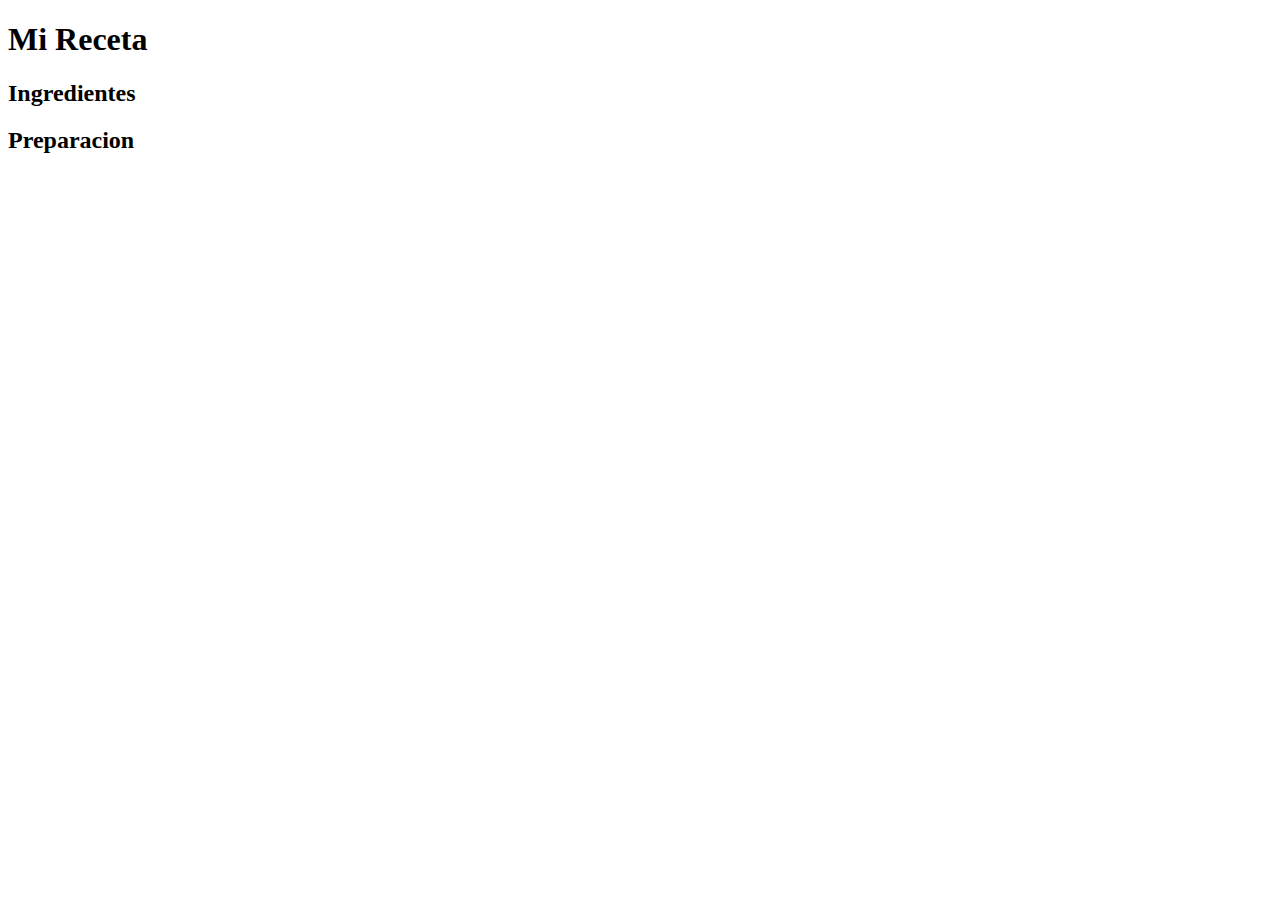
==== unidad2/receta.html @ a3aca83b "CREATE se crea archivos y se ejecuta ejercicio de la receta" ====
<!DOCTYPE html>
<html lang="en">
<head>
    <meta charset="UTF-8">
    <meta name="viewport" content="width=device-width, initial-scale=1.0">
    <title>Mi Receta</title>
</head>
<body>
    <h1>Mi Receta</h1>

    <div>
        <h2>Ingredientes</h2>
    </div>
    
    <div>
        <h2>Preparacion</h2>
    </div>
</body>
</html>
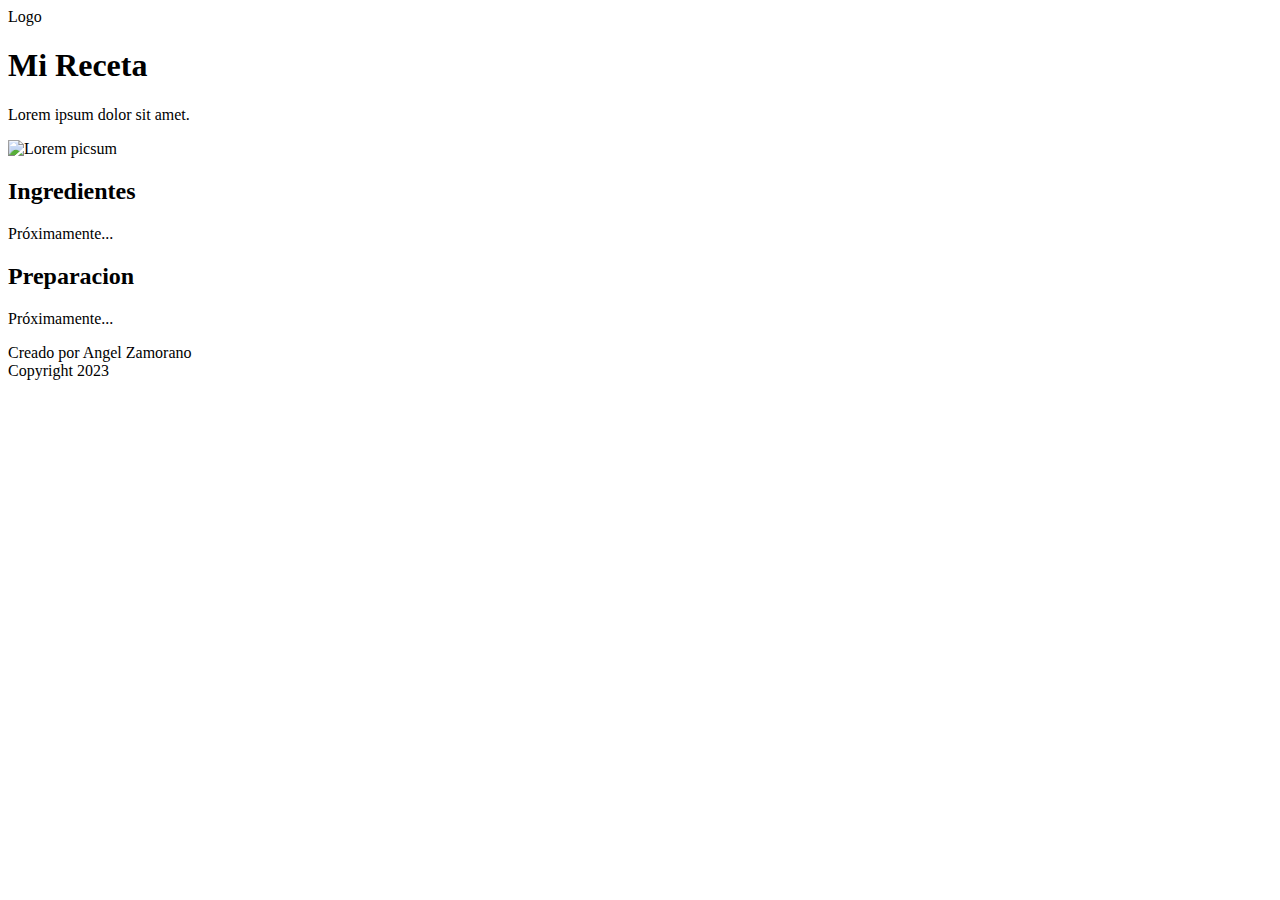
==== commit 52fdde0d: "Avances del la unidad 2" ====
--- a/unidad2/receta.html
+++ b/unidad2/receta.html
@@ -6,14 +6,23 @@
     <title>Mi Receta</title>
 </head>
 <body>
+    <!-- Seccion del header -->
+    <header>Logo</header>
+    <main>
     <h1>Mi Receta</h1>
-
-    <div>
+    <p>Lorem ipsum dolor sit amet.</p>
+    <img src="https://picsum.photos/200/300" alt="Lorem picsum">
+    <section>
         <h2>Ingredientes</h2>
-    </div>
-    
-    <div>
+        <p>Próximamente...</p>
+    </section> 
+    <!-- div a un bloque y la section es una seccion del contemnido -->
+    <section>
         <h2>Preparacion</h2>
-    </div>
+        <p>Próximamente...</p>
+    </section>
+    <footer>Creado por Angel Zamorano</footer>
+</main>
+<footer>Copyright 2023</footer>
 </body>
 </html>